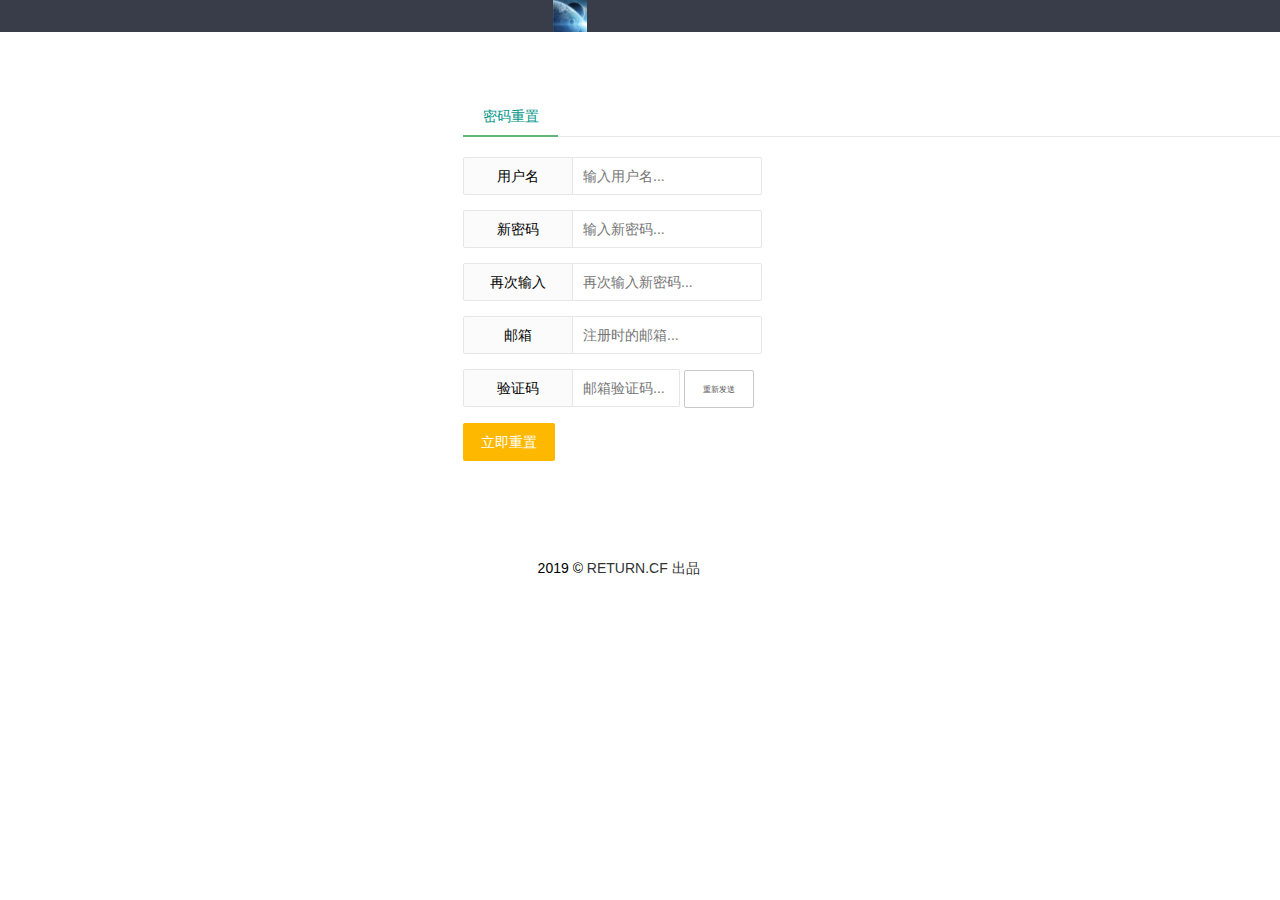
==== forget.html @ 78f7f790 "第10次提交，增加了密码重置页面" ====
<!DOCTYPE html>
<html>
<head>
    <meta charset="utf-8">
    <title>DNSLog平台</title>
    <meta name="viewport" content="width=device-width, initial-scale=1, maximum-scale=1">
    <meta name="keywords" content="">
    <meta name="description" content="">
    <link rel="icon" href="img/htlog.jpg" type="image/x-icon"/>
    <link rel="stylesheet" href="layui/css/layui.css">
    <script src="layui/layui.js"></script>
    <script src="layui/css.js"></script>
    <style>
        img {
            width: 3%;
            height: 3%;
        }
    </style>
</head>
<body>

<div class="layui-bg-black">
    <div class="layui-container"  style="margin-left: 42%;">
        <a class="layui-logo" href="#" target="_blank">
            <img src="img/htlog.jpg" alt="layui">
        </a>
    </div>
</div>

<div class="layui-container" style="margin-left: 35%;margin-top: 5%;">

    <div class="layui-tab layui-tab-brief" lay-filter="user">
            <ul class="layui-tab-title">
                <li class="layui-this">密码重置</li>
            </ul>
            <div class="layui-form layui-tab-content" style="padding: 20px 0;">
                <div class="layui-tab-item layui-show">
                    <div class="layui-form layui-form-pane">
                        <form>
                            <div class="layui-form-item">
                                <label class="layui-form-label">用户名</label>
                                <div class="layui-input-inline">
                                    <input type="text" name="username" required lay-verify="required" placeholder="输入用户名..." autocomplete="off" class="layui-input">
                                </div>
                            </div>
                            <div class="layui-form-item">
                                <label class="layui-form-label">新密码</label>
                                <div class="layui-input-inline">
                                    <input type="password" name="userpass1" required lay-verify="required" placeholder="输入新密码..." autocomplete="off" class="layui-input">
                                </div>
                            </div>
                            <div class="layui-form-item">
                                <label class="layui-form-label">再次输入</label>
                                <div class="layui-input-inline">
                                    <input type="password" name="userpass2" required lay-verify="required" placeholder="再次输入新密码..." autocomplete="off" class="layui-input">
                                </div>
                            </div>
                            <div class="layui-form-item">
                                <label class="layui-form-label" >邮箱</label>
                                <div class="layui-input-inline">
                                    <input type="text" name="useremail" required lay-verify="required" placeholder="注册时的邮箱..." autocomplete="off" class="layui-input">
                                </div>
                            </div>
                            <div class="layui-form-item">
                                <label class="layui-form-label" >验证码</label>
                                <div class="layui-input-inline">
                                    <input style="width: 57%;display: inline;" type="text" name="emailcode" required lay-verify="required" placeholder="邮箱验证码..." autocomplete="off" class="layui-input">
                                    <button style="font-size: 8px;" class="layui-btn layui-btn-primary" lay-filter="send" lay-submit>重新发送</button>
                                </div>
                            </div>
                            <div class="layui-form-item">
                                <button class="layui-btn layui-btn-warm" lay-filter="findpwd" lay-submit>立即重置</button>
                            </div>
                        </form>
                    </div>
                </div>
            </div>
        </div>
</div>

<div class="layui-footer" style="margin-left: 42%;margin-top: 5%;">
    <p>2019 &copy; <a href="#" target="_blank">RETURN.CF 出品</a></p>
</div>

<script>
    layui.use(['form','jquery','element'], function () {
        var form1 = layui.form;
        var form2 = layui.form;
        var $ = layui.jquery;
        form1.on('submit(findpwd)', function (data) {
            $.post(
                "restpwd",
                {
                    user: filterXSS(data.field.username),
                    pass: data.field.userpass,
                    vercode: filterXSS(data.field.vercode),
                },
                function(res,status){
                    if (status == "success" && res['code'] == 0) {
                        window.location.replace(res['url']);
                    }else{
                        layer.open({
                            content: res['data'],
                            end: function(){
                                changeCaptcha();
                            }
                        });
                    }
                }
            );
            return false;
        });
        form2.on('submit(send)', function (data) {
            $.post(
                "send",
                {
                    email: data.field.useremail,
                },
                function(res,status){
                    if (status == "success" && res['code'] == 0) {
                        layer.open({
                            content: res['data'],
                        });
                        layer.close();
                    }else{
                        layer.open({
                            content: res['data'],
                        });
                    }
                }
            );
            return false;
        });

    });
</script>
</body>
</html>
---- layui/css/layui.css ----
/** layui-v2.4.5 MIT License By https://www.layui.com */
 .layui-inline,img{display:inline-block;vertical-align:middle}h1,h2,h3,h4,h5,h6{font-weight:400}.layui-edge,.layui-header,.layui-inline,.layui-main{position:relative}.layui-elip,.layui-form-checkbox span,.layui-form-pane .layui-form-label{text-overflow:ellipsis;white-space:nowrap}.layui-btn,.layui-edge,.layui-inline,img{vertical-align:middle}.layui-btn,.layui-disabled,.layui-icon,.layui-unselect{-webkit-user-select:none;-ms-user-select:none;-moz-user-select:none}blockquote,body,button,dd,div,dl,dt,form,h1,h2,h3,h4,h5,h6,input,li,ol,p,pre,td,textarea,th,ul{margin:0;padding:0;-webkit-tap-highlight-color:rgba(0,0,0,0)}a:active,a:hover{outline:0}img{border:none}li{list-style:none}table{border-collapse:collapse;border-spacing:0}h4,h5,h6{font-size:100%}button,input,optgroup,option,select,textarea{font-family:inherit;font-size:inherit;font-style:inherit;font-weight:inherit;outline:0}pre{white-space:pre-wrap;white-space:-moz-pre-wrap;white-space:-pre-wrap;white-space:-o-pre-wrap;word-wrap:break-word}body{line-height:24px;font:14px Helvetica Neue,Helvetica,PingFang SC,Tahoma,Arial,sans-serif}hr{height:1px;margin:10px 0;border:0;clear:both}a{color:#333;text-decoration:none}a:hover{color:#777}a cite{font-style:normal;*cursor:pointer}.layui-border-box,.layui-border-box *{box-sizing:border-box}.layui-box,.layui-box *{box-sizing:content-box}.layui-clear{clear:both;*zoom:1}.layui-clear:after{content:'\20';clear:both;*zoom:1;display:block;height:0}.layui-inline{*display:inline;*zoom:1}.layui-edge{display:inline-block;width:0;height:0;border-width:6px;border-style:dashed;border-color:transparent;overflow:hidden}.layui-edge-top{top:-4px;border-bottom-color:#999;border-bottom-style:solid}.layui-edge-right{border-left-color:#999;border-left-style:solid}.layui-edge-bottom{top:2px;border-top-color:#999;border-top-style:solid}.layui-edge-left{border-right-color:#999;border-right-style:solid}.layui-elip{overflow:hidden}.layui-disabled,.layui-disabled:hover{color:#d2d2d2!important;cursor:not-allowed!important}.layui-circle{border-radius:100%}.layui-show{display:block!important}.layui-hide{display:none!important}@font-face{font-family:layui-icon;src:url(../font/iconfont.eot?v=240);src:url(../font/iconfont.eot?v=240#iefix) format('embedded-opentype'),url(../font/iconfont.svg?v=240#iconfont) format('svg'),url(../font/iconfont.woff?v=240) format('woff'),url(../font/iconfont.ttf?v=240) format('truetype')}.layui-icon{font-family:layui-icon!important;font-size:16px;font-style:normal;-webkit-font-smoothing:antialiased;-moz-osx-font-smoothing:grayscale}.layui-icon-reply-fill:before{content:"\e611"}.layui-icon-set-fill:before{content:"\e614"}.layui-icon-menu-fill:before{content:"\e60f"}.layui-icon-search:before{content:"\e615"}.layui-icon-share:before{content:"\e641"}.layui-icon-set-sm:before{content:"\e620"}.layui-icon-engine:before{content:"\e628"}.layui-icon-close:before{content:"\1006"}.layui-icon-close-fill:before{content:"\1007"}.layui-icon-chart-screen:before{content:"\e629"}.layui-icon-star:before{content:"\e600"}.layui-icon-circle-dot:before{content:"\e617"}.layui-icon-chat:before{content:"\e606"}.layui-icon-release:before{content:"\e609"}.layui-icon-list:before{content:"\e60a"}.layui-icon-chart:before{content:"\e62c"}.layui-icon-ok-circle:before{content:"\1005"}.layui-icon-layim-theme:before{content:"\e61b"}.layui-icon-table:before{content:"\e62d"}.layui-icon-right:before{content:"\e602"}.layui-icon-left:before{content:"\e603"}.layui-icon-cart-simple:before{content:"\e698"}.layui-icon-face-cry:before{content:"\e69c"}.layui-icon-face-smile:before{content:"\e6af"}.layui-icon-survey:before{content:"\e6b2"}.layui-icon-tree:before{content:"\e62e"}.layui-icon-upload-circle:before{content:"\e62f"}.layui-icon-add-circle:before{content:"\e61f"}.layui-icon-download-circle:before{content:"\e601"}.layui-icon-templeate-1:before{content:"\e630"}.layui-icon-util:before{content:"\e631"}.layui-icon-face-surprised:before{content:"\e664"}.layui-icon-edit:before{content:"\e642"}.layui-icon-speaker:before{content:"\e645"}.layui-icon-down:before{content:"\e61a"}.layui-icon-file:before{content:"\e621"}.layui-icon-layouts:before{content:"\e632"}.layui-icon-rate-half:before{content:"\e6c9"}.layui-icon-add-circle-fine:before{content:"\e608"}.layui-icon-prev-circle:before{content:"\e633"}.layui-icon-read:before{content:"\e705"}.layui-icon-404:before{content:"\e61c"}.layui-icon-carousel:before{content:"\e634"}.layui-icon-help:before{content:"\e607"}.layui-icon-code-circle:before{content:"\e635"}.layui-icon-water:before{content:"\e636"}.layui-icon-username:before{content:"\e66f"}.layui-icon-find-fill:before{content:"\e670"}.layui-icon-about:before{content:"\e60b"}.layui-icon-location:before{content:"\e715"}.layui-icon-up:before{content:"\e619"}.layui-icon-pause:before{content:"\e651"}.layui-icon-date:before{content:"\e637"}.layui-icon-layim-uploadfile:before{content:"\e61d"}.layui-icon-delete:before{content:"\e640"}.layui-icon-play:before{content:"\e652"}.layui-icon-top:before{content:"\e604"}.layui-icon-friends:before{content:"\e612"}.layui-icon-refresh-3:before{content:"\e9aa"}.layui-icon-ok:before{content:"\e605"}.layui-icon-layer:before{content:"\e638"}.layui-icon-face-smile-fine:before{content:"\e60c"}.layui-icon-dollar:before{content:"\e659"}.layui-icon-group:before{content:"\e613"}.layui-icon-layim-download:before{content:"\e61e"}.layui-icon-picture-fine:before{content:"\e60d"}.layui-icon-link:before{content:"\e64c"}.layui-icon-diamond:before{content:"\e735"}.layui-icon-log:before{content:"\e60e"}.layui-icon-rate-solid:before{content:"\e67a"}.layui-icon-fonts-del:before{content:"\e64f"}.layui-icon-unlink:before{content:"\e64d"}.layui-icon-fonts-clear:before{content:"\e639"}.layui-icon-triangle-r:before{content:"\e623"}.layui-icon-circle:before{content:"\e63f"}.layui-icon-radio:before{content:"\e643"}.layui-icon-align-center:before{content:"\e647"}.layui-icon-align-right:before{content:"\e648"}.layui-icon-align-left:before{content:"\e649"}.layui-icon-loading-1:before{content:"\e63e"}.layui-icon-return:before{content:"\e65c"}.layui-icon-fonts-strong:before{content:"\e62b"}.layui-icon-upload:before{content:"\e67c"}.layui-icon-dialogue:before{content:"\e63a"}.layui-icon-video:before{content:"\e6ed"}.layui-icon-headset:before{content:"\e6fc"}.layui-icon-cellphone-fine:before{content:"\e63b"}.layui-icon-add-1:before{content:"\e654"}.layui-icon-face-smile-b:before{content:"\e650"}.layui-icon-fonts-html:before{content:"\e64b"}.layui-icon-form:before{content:"\e63c"}.layui-icon-cart:before{content:"\e657"}.layui-icon-camera-fill:before{content:"\e65d"}.layui-icon-tabs:before{content:"\e62a"}.layui-icon-fonts-code:before{content:"\e64e"}.layui-icon-fire:before{content:"\e756"}.layui-icon-set:before{content:"\e716"}.layui-icon-fonts-u:before{content:"\e646"}.layui-icon-triangle-d:before{content:"\e625"}.layui-icon-tips:before{content:"\e702"}.layui-icon-picture:before{content:"\e64a"}.layui-icon-more-vertical:before{content:"\e671"}.layui-icon-flag:before{content:"\e66c"}.layui-icon-loading:before{content:"\e63d"}.layui-icon-fonts-i:before{content:"\e644"}.layui-icon-refresh-1:before{content:"\e666"}.layui-icon-rmb:before{content:"\e65e"}.layui-icon-home:before{content:"\e68e"}.layui-icon-user:before{content:"\e770"}.layui-icon-notice:before{content:"\e667"}.layui-icon-login-weibo:before{content:"\e675"}.layui-icon-voice:before{content:"\e688"}.layui-icon-upload-drag:before{content:"\e681"}.layui-icon-login-qq:before{content:"\e676"}.layui-icon-snowflake:before{content:"\e6b1"}.layui-icon-file-b:before{content:"\e655"}.layui-icon-template:before{content:"\e663"}.layui-icon-auz:before{content:"\e672"}.layui-icon-console:before{content:"\e665"}.layui-icon-app:before{content:"\e653"}.layui-icon-prev:before{content:"\e65a"}.layui-icon-website:before{content:"\e7ae"}.layui-icon-next:before{content:"\e65b"}.layui-icon-component:before{content:"\e857"}.layui-icon-more:before{content:"\e65f"}.layui-icon-login-wechat:before{content:"\e677"}.layui-icon-shrink-right:before{content:"\e668"}.layui-icon-spread-left:before{content:"\e66b"}.layui-icon-camera:before{content:"\e660"}.layui-icon-note:before{content:"\e66e"}.layui-icon-refresh:before{content:"\e669"}.layui-icon-female:before{content:"\e661"}.layui-icon-male:before{content:"\e662"}.layui-icon-password:before{content:"\e673"}.layui-icon-senior:before{content:"\e674"}.layui-icon-theme:before{content:"\e66a"}.layui-icon-tread:before{content:"\e6c5"}.layui-icon-praise:before{content:"\e6c6"}.layui-icon-star-fill:before{content:"\e658"}.layui-icon-rate:before{content:"\e67b"}.layui-icon-template-1:before{content:"\e656"}.layui-icon-vercode:before{content:"\e679"}.layui-icon-cellphone:before{content:"\e678"}.layui-icon-screen-full:before{content:"\e622"}.layui-icon-screen-restore:before{content:"\e758"}.layui-icon-cols:before{content:"\e610"}.layui-icon-export:before{content:"\e67d"}.layui-icon-print:before{content:"\e66d"}.layui-icon-slider:before{content:"\e714"}.layui-main{width:1140px;margin:0 auto}.layui-header{z-index:1000;height:60px}.layui-header a:hover{transition:all .5s;-webkit-transition:all .5s}.layui-side{position:fixed;left:0;top:0;bottom:0;z-index:999;width:200px;overflow-x:hidden}.layui-side-scroll{position:relative;width:220px;height:100%;overflow-x:hidden}.layui-body{position:absolute;left:200px;right:0;top:0;bottom:0;z-index:998;width:auto;overflow:hidden;overflow-y:auto;box-sizing:border-box}.layui-layout-body{overflow:hidden}.layui-layout-admin .layui-header{background-color:#23262E}.layui-layout-admin .layui-side{top:60px;width:200px;overflow-x:hidden}.layui-layout-admin .layui-body{top:60px;bottom:44px}.layui-layout-admin .layui-main{width:auto;margin:0 15px}.layui-layout-admin .layui-footer{position:fixed;left:200px;right:0;bottom:0;height:44px;line-height:44px;padding:0 15px;background-color:#eee}.layui-layout-admin .layui-logo{position:absolute;left:0;top:0;width:200px;height:100%;line-height:60px;text-align:center;color:#009688;font-size:16px}.layui-layout-admin .layui-header .layui-nav{background:0 0}.layui-layout-left{position:absolute!important;left:200px;top:0}.layui-layout-right{position:absolute!important;right:0;top:0}.layui-container{position:relative;margin:0 auto;padding:0 15px;box-sizing:border-box}.layui-fluid{position:relative;margin:0 auto;padding:0 15px}.layui-row:after,.layui-row:before{content:'';display:block;clear:both}.layui-col-lg1,.layui-col-lg10,.layui-col-lg11,.layui-col-lg12,.layui-col-lg2,.layui-col-lg3,.layui-col-lg4,.layui-col-lg5,.layui-col-lg6,.layui-col-lg7,.layui-col-lg8,.layui-col-lg9,.layui-col-md1,.layui-col-md10,.layui-col-md11,.layui-col-md12,.layui-col-md2,.layui-col-md3,.layui-col-md4,.layui-col-md5,.layui-col-md6,.layui-col-md7,.layui-col-md8,.layui-col-md9,.layui-col-sm1,.layui-col-sm10,.layui-col-sm11,.layui-col-sm12,.layui-col-sm2,.layui-col-sm3,.layui-col-sm4,.layui-col-sm5,.layui-col-sm6,.layui-col-sm7,.layui-col-sm8,.layui-col-sm9,.layui-col-xs1,.layui-col-xs10,.layui-col-xs11,.layui-col-xs12,.layui-col-xs2,.layui-col-xs3,.layui-col-xs4,.layui-col-xs5,.layui-col-xs6,.layui-col-xs7,.layui-col-xs8,.layui-col-xs9{position:relative;display:block;box-sizing:border-box}.layui-col-xs1,.layui-col-xs10,.layui-col-xs11,.layui-col-xs12,.layui-col-xs2,.layui-col-xs3,.layui-col-xs4,.layui-col-xs5,.layui-col-xs6,.layui-col-xs7,.layui-col-xs8,.layui-col-xs9{float:left}.layui-col-xs1{width:8.33333333%}.layui-col-xs2{width:16.66666667%}.layui-col-xs3{width:25%}.layui-col-xs4{width:33.33333333%}.layui-col-xs5{width:41.66666667%}.layui-col-xs6{width:50%}.layui-col-xs7{width:58.33333333%}.layui-col-xs8{width:66.66666667%}.layui-col-xs9{width:75%}.layui-col-xs10{width:83.33333333%}.layui-col-xs11{width:91.66666667%}.layui-col-xs12{width:100%}.layui-col-xs-offset1{margin-left:8.33333333%}.layui-col-xs-offset2{margin-left:16.66666667%}.layui-col-xs-offset3{margin-left:25%}.layui-col-xs-offset4{margin-left:33.33333333%}.layui-col-xs-offset5{margin-left:41.66666667%}.layui-col-xs-offset6{margin-left:50%}.layui-col-xs-offset7{margin-left:58.33333333%}.layui-col-xs-offset8{margin-left:66.66666667%}.layui-col-xs-offset9{margin-left:75%}.layui-col-xs-offset10{margin-left:83.33333333%}.layui-col-xs-offset11{margin-left:91.66666667%}.layui-col-xs-offset12{margin-left:100%}@media screen and (max-width:768px){.layui-hide-xs{display:none!important}.layui-show-xs-block{display:block!important}.layui-show-xs-inline{display:inline!important}.layui-show-xs-inline-block{display:inline-block!important}}@media screen and (min-width:768px){.layui-container{width:750px}.layui-hide-sm{display:none!important}.layui-show-sm-block{display:block!important}.layui-show-sm-inline{display:inline!important}.layui-show-sm-inline-block{display:inline-block!important}.layui-col-sm1,.layui-col-sm10,.layui-col-sm11,.layui-col-sm12,.layui-col-sm2,.layui-col-sm3,.layui-col-sm4,.layui-col-sm5,.layui-col-sm6,.layui-col-sm7,.layui-col-sm8,.layui-col-sm9{float:left}.layui-col-sm1{width:8.33333333%}.layui-col-sm2{width:16.66666667%}.layui-col-sm3{width:25%}.layui-col-sm4{width:33.33333333%}.layui-col-sm5{width:41.66666667%}.layui-col-sm6{width:50%}.layui-col-sm7{width:58.33333333%}.layui-col-sm8{width:66.66666667%}.layui-col-sm9{width:75%}.layui-col-sm10{width:83.33333333%}.layui-col-sm11{width:91.66666667%}.layui-col-sm12{width:100%}.layui-col-sm-offset1{margin-left:8.33333333%}.layui-col-sm-offset2{margin-left:16.66666667%}.layui-col-sm-offset3{margin-left:25%}.layui-col-sm-offset4{margin-left:33.33333333%}.layui-col-sm-offset5{margin-left:41.66666667%}.layui-col-sm-offset6{margin-left:50%}.layui-col-sm-offset7{margin-left:58.33333333%}.layui-col-sm-offset8{margin-left:66.66666667%}.layui-col-sm-offset9{margin-left:75%}.layui-col-sm-offset10{margin-left:83.33333333%}.layui-col-sm-offset11{margin-left:91.66666667%}.layui-col-sm-offset12{margin-left:100%}}@media screen and (min-width:992px){.layui-container{width:970px}.layui-hide-md{display:none!important}.layui-show-md-block{display:block!important}.layui-show-md-inline{display:inline!important}.layui-show-md-inline-block{display:inline-block!important}.layui-col-md1,.layui-col-md10,.layui-col-md11,.layui-col-md12,.layui-col-md2,.layui-col-md3,.layui-col-md4,.layui-col-md5,.layui-col-md6,.layui-col-md7,.layui-col-md8,.layui-col-md9{float:left}.layui-col-md1{width:8.33333333%}.layui-col-md2{width:16.66666667%}.layui-col-md3{width:25%}.layui-col-md4{width:33.33333333%}.layui-col-md5{width:41.66666667%}.layui-col-md6{width:50%}.layui-col-md7{width:58.33333333%}.layui-col-md8{width:66.66666667%}.layui-col-md9{width:75%}.layui-col-md10{width:83.33333333%}.layui-col-md11{width:91.66666667%}.layui-col-md12{width:100%}.layui-col-md-offset1{margin-left:8.33333333%}.layui-col-md-offset2{margin-left:16.66666667%}.layui-col-md-offset3{margin-left:25%}.layui-col-md-offset4{margin-left:33.33333333%}.layui-col-md-offset5{margin-left:41.66666667%}.layui-col-md-offset6{margin-left:50%}.layui-col-md-offset7{margin-left:58.33333333%}.layui-col-md-offset8{margin-left:66.66666667%}.layui-col-md-offset9{margin-left:75%}.layui-col-md-offset10{margin-left:83.33333333%}.layui-col-md-offset11{margin-left:91.66666667%}.layui-col-md-offset12{margin-left:100%}}@media screen and (min-width:1200px){.layui-container{width:1170px}.layui-hide-lg{display:none!important}.layui-show-lg-block{display:block!important}.layui-show-lg-inline{display:inline!important}.layui-show-lg-inline-block{display:inline-block!important}.layui-col-lg1,.layui-col-lg10,.layui-col-lg11,.layui-col-lg12,.layui-col-lg2,.layui-col-lg3,.layui-col-lg4,.layui-col-lg5,.layui-col-lg6,.layui-col-lg7,.layui-col-lg8,.layui-col-lg9{float:left}.layui-col-lg1{width:8.33333333%}.layui-col-lg2{width:16.66666667%}.layui-col-lg3{width:25%}.layui-col-lg4{width:33.33333333%}.layui-col-lg5{width:41.66666667%}.layui-col-lg6{width:50%}.layui-col-lg7{width:58.33333333%}.layui-col-lg8{width:66.66666667%}.layui-col-lg9{width:75%}.layui-col-lg10{width:83.33333333%}.layui-col-lg11{width:91.66666667%}.layui-col-lg12{width:100%}.layui-col-lg-offset1{margin-left:8.33333333%}.layui-col-lg-offset2{margin-left:16.66666667%}.layui-col-lg-offset3{margin-left:25%}.layui-col-lg-offset4{margin-left:33.33333333%}.layui-col-lg-offset5{margin-left:41.66666667%}.layui-col-lg-offset6{margin-left:50%}.layui-col-lg-offset7{margin-left:58.33333333%}.layui-col-lg-offset8{margin-left:66.66666667%}.layui-col-lg-offset9{margin-left:75%}.layui-col-lg-offset10{margin-left:83.33333333%}.layui-col-lg-offset11{margin-left:91.66666667%}.layui-col-lg-offset12{margin-left:100%}}.layui-col-space1{margin:-.5px}.layui-col-space1>*{padding:.5px}.layui-col-space3{margin:-1.5px}.layui-col-space3>*{padding:1.5px}.layui-col-space5{margin:-2.5px}.layui-col-space5>*{padding:2.5px}.layui-col-space8{margin:-3.5px}.layui-col-space8>*{padding:3.5px}.layui-col-space10{margin:-5px}.layui-col-space10>*{padding:5px}.layui-col-space12{margin:-6px}.layui-col-space12>*{padding:6px}.layui-col-space15{margin:-7.5px}.layui-col-space15>*{padding:7.5px}.layui-col-space18{margin:-9px}.layui-col-space18>*{padding:9px}.layui-col-space20{margin:-10px}.layui-col-space20>*{padding:10px}.layui-col-space22{margin:-11px}.layui-col-space22>*{padding:11px}.layui-col-space25{margin:-12.5px}.layui-col-space25>*{padding:12.5px}.layui-col-space30{margin:-15px}.layui-col-space30>*{padding:15px}.layui-btn,.layui-input,.layui-select,.layui-textarea,.layui-upload-button{outline:0;-webkit-appearance:none;transition:all .3s;-webkit-transition:all .3s;box-sizing:border-box}.layui-elem-quote{margin-bottom:10px;padding:15px;line-height:22px;border-left:5px solid #009688;border-radius:0 2px 2px 0;background-color:#f2f2f2}.layui-quote-nm{border-style:solid;border-width:1px 1px 1px 5px;background:0 0}.layui-elem-field{margin-bottom:10px;padding:0;border-width:1px;border-style:solid}.layui-elem-field legend{margin-left:20px;padding:0 10px;font-size:20px;font-weight:300}.layui-field-title{margin:10px 0 20px;border-width:1px 0 0}.layui-field-box{padding:10px 15px}.layui-field-title .layui-field-box{padding:10px 0}.layui-progress{position:relative;height:6px;border-radius:20px;background-color:#e2e2e2}.layui-progress-bar{position:absolute;left:0;top:0;width:0;max-width:100%;height:6px;border-radius:20px;text-align:right;background-color:#5FB878;transition:all .3s;-webkit-transition:all .3s}.layui-progress-big,.layui-progress-big .layui-progress-bar{height:18px;line-height:18px}.layui-progress-text{position:relative;top:-20px;line-height:18px;font-size:12px;color:#666}.layui-progress-big .layui-progress-text{position:static;padding:0 10px;color:#fff}.layui-collapse{border-width:1px;border-style:solid;border-radius:2px}.layui-colla-content,.layui-colla-item{border-top-width:1px;border-top-style:solid}.layui-colla-item:first-child{border-top:none}.layui-colla-title{position:relative;height:42px;line-height:42px;padding:0 15px 0 35px;color:#333;background-color:#f2f2f2;cursor:pointer;font-size:14px;overflow:hidden}.layui-colla-content{display:none;padding:10px 15px;line-height:22px;color:#666}.layui-colla-icon{position:absolute;left:15px;top:0;font-size:14px}.layui-card{margin-bottom:15px;border-radius:2px;background-color:#fff;box-shadow:0 1px 2px 0 rgba(0,0,0,.05)}.layui-card:last-child{margin-bottom:0}.layui-card-header{position:relative;height:42px;line-height:42px;padding:0 15px;border-bottom:1px solid #f6f6f6;color:#333;border-radius:2px 2px 0 0;font-size:14px}.layui-bg-black,.layui-bg-blue,.layui-bg-cyan,.layui-bg-green,.layui-bg-orange,.layui-bg-red{color:#fff!important}.layui-card-body{position:relative;padding:10px 15px;line-height:24px}.layui-card-body[pad15]{padding:15px}.layui-card-body[pad20]{padding:20px}.layui-card-body .layui-table{margin:5px 0}.layui-card .layui-tab{margin:0}.layui-panel-window{position:relative;padding:15px;border-radius:0;border-top:5px solid #E6E6E6;background-color:#fff}.layui-auxiliar-moving{position:fixed;left:0;right:0;top:0;bottom:0;width:100%;height:100%;background:0 0;z-index:9999999999}.layui-form-label,.layui-form-mid,.layui-form-select,.layui-input-block,.layui-input-inline,.layui-textarea{position:relative}.layui-bg-red{background-color:#FF5722!important}.layui-bg-orange{background-color:#FFB800!important}.layui-bg-green{background-color:#009688!important}.layui-bg-cyan{background-color:#2F4056!important}.layui-bg-blue{background-color:#1E9FFF!important}.layui-bg-black{background-color:#393D49!important}.layui-bg-gray{background-color:#eee!important;color:#666!important}.layui-badge-rim,.layui-colla-content,.layui-colla-item,.layui-collapse,.layui-elem-field,.layui-form-pane .layui-form-item[pane],.layui-form-pane .layui-form-label,.layui-input,.layui-layedit,.layui-layedit-tool,.layui-quote-nm,.layui-select,.layui-tab-bar,.layui-tab-card,.layui-tab-title,.layui-tab-title .layui-this:after,.layui-textarea{border-color:#e6e6e6}.layui-timeline-item:before,hr{background-color:#e6e6e6}.layui-text{line-height:22px;font-size:14px;color:#666}.layui-text h1,.layui-text h2,.layui-text h3{font-weight:500;color:#333}.layui-text h1{font-size:30px}.layui-text h2{font-size:24px}.layui-text h3{font-size:18px}.layui-text a:not(.layui-btn){color:#01AAED}.layui-text a:not(.layui-btn):hover{text-decoration:underline}.layui-text ul{padding:5px 0 5px 15px}.layui-text ul li{margin-top:5px;list-style-type:disc}.layui-text em,.layui-word-aux{color:#999!important;padding:0 5px!important}.layui-btn{display:inline-block;height:38px;line-height:38px;padding:0 18px;background-color:#009688;color:#fff;white-space:nowrap;text-align:center;font-size:14px;border:none;border-radius:2px;cursor:pointer}.layui-btn:hover{opacity:.8;filter:alpha(opacity=80);color:#fff}.layui-btn:active{opacity:1;filter:alpha(opacity=100)}.layui-btn+.layui-btn{margin-left:10px}.layui-btn-container{font-size:0}.layui-btn-container .layui-btn{margin-right:10px;margin-bottom:10px}.layui-btn-container .layui-btn+.layui-btn{margin-left:0}.layui-table .layui-btn-container .layui-btn{margin-bottom:9px}.layui-btn-radius{border-radius:100px}.layui-btn .layui-icon{margin-right:3px;font-size:18px;vertical-align:bottom;vertical-align:middle\9}.layui-btn-primary{border:1px solid #C9C9C9;background-color:#fff;color:#555}.layui-btn-primary:hover{border-color:#009688;color:#333}.layui-btn-normal{background-color:#1E9FFF}.layui-btn-warm{background-color:#FFB800}.layui-btn-danger{background-color:#FF5722}.layui-btn-disabled,.layui-btn-disabled:active,.layui-btn-disabled:hover{border:1px solid #e6e6e6;background-color:#FBFBFB;color:#C9C9C9;cursor:not-allowed;opacity:1}.layui-btn-lg{height:44px;line-height:44px;padding:0 25px;font-size:16px}.layui-btn-sm{height:30px;line-height:30px;padding:0 10px;font-size:12px}.layui-btn-sm i{font-size:16px!important}.layui-btn-xs{height:22px;line-height:22px;padding:0 5px;font-size:12px}.layui-btn-xs i{font-size:14px!important}.layui-btn-group{display:inline-block;vertical-align:middle;font-size:0}.layui-btn-group .layui-btn{margin-left:0!important;margin-right:0!important;border-left:1px solid rgba(255,255,255,.5);border-radius:0}.layui-btn-group .layui-btn-primary{border-left:none}.layui-btn-group .layui-btn-primary:hover{border-color:#C9C9C9;color:#009688}.layui-btn-group .layui-btn:first-child{border-left:none;border-radius:2px 0 0 2px}.layui-btn-group .layui-btn-primary:first-child{border-left:1px solid #c9c9c9}.layui-btn-group .layui-btn:last-child{border-radius:0 2px 2px 0}.layui-btn-group .layui-btn+.layui-btn{margin-left:0}.layui-btn-group+.layui-btn-group{margin-left:10px}.layui-btn-fluid{width:100%}.layui-input,.layui-select,.layui-textarea{height:38px;line-height:1.3;line-height:38px\9;border-width:1px;border-style:solid;background-color:#fff;border-radius:2px}.layui-input::-webkit-input-placeholder,.layui-select::-webkit-input-placeholder,.layui-textarea::-webkit-input-placeholder{line-height:1.3}.layui-input,.layui-textarea{display:block;width:100%;padding-left:10px}.layui-input:hover,.layui-textarea:hover{border-color:#D2D2D2!important}.layui-input:focus,.layui-textarea:focus{border-color:#C9C9C9!important}.layui-textarea{min-height:100px;height:auto;line-height:20px;padding:6px 10px;resize:vertical}.layui-select{padding:0 10px}.layui-form input[type=checkbox],.layui-form input[type=radio],.layui-form select{display:none}.layui-form [lay-ignore]{display:initial}.layui-form-item{margin-bottom:15px;clear:both;*zoom:1}.layui-form-item:after{content:'\20';clear:both;*zoom:1;display:block;height:0}.layui-form-label{float:left;display:block;padding:9px 15px;width:80px;font-weight:400;line-height:20px;text-align:right}.layui-form-label-col{display:block;float:none;padding:9px 0;line-height:20px;text-align:left}.layui-form-item .layui-inline{margin-bottom:5px;margin-right:10px}.layui-input-block{margin-left:110px;min-height:36px}.layui-input-inline{display:inline-block;vertical-align:middle}.layui-form-item .layui-input-inline{float:left;width:190px;margin-right:10px}.layui-form-text .layui-input-inline{width:auto}.layui-form-mid{float:left;display:block;padding:9px 0!important;line-height:20px;margin-right:10px}.layui-form-danger+.layui-form-select .layui-input,.layui-form-danger:focus{border-color:#FF5722!important}.layui-form-select .layui-input{padding-right:30px;cursor:pointer}.layui-form-select .layui-edge{position:absolute;right:10px;top:50%;margin-top:-3px;cursor:pointer;border-width:6px;border-top-color:#c2c2c2;border-top-style:solid;transition:all .3s;-webkit-transition:all .3s}.layui-form-select dl{display:none;position:absolute;left:0;top:42px;padding:5px 0;z-index:899;min-width:100%;border:1px solid #d2d2d2;max-height:300px;overflow-y:auto;background-color:#fff;border-radius:2px;box-shadow:0 2px 4px rgba(0,0,0,.12);box-sizing:border-box}.layui-form-select dl dd,.layui-form-select dl dt{padding:0 10px;line-height:36px;white-space:nowrap;overflow:hidden;text-overflow:ellipsis}.layui-form-select dl dt{font-size:12px;color:#999}.layui-form-select dl dd{cursor:pointer}.layui-form-select dl dd:hover{background-color:#f2f2f2;-webkit-transition:.5s all;transition:.5s all}.layui-form-select .layui-select-group dd{padding-left:20px}.layui-form-select dl dd.layui-select-tips{padding-left:10px!important;color:#999}.layui-form-select dl dd.layui-this{background-color:#5FB878;color:#fff}.layui-form-checkbox,.layui-form-select dl dd.layui-disabled{background-color:#fff}.layui-form-selected dl{display:block}.layui-form-checkbox,.layui-form-checkbox *,.layui-form-switch{display:inline-block;vertical-align:middle}.layui-form-selected .layui-edge{margin-top:-9px;-webkit-transform:rotate(180deg);transform:rotate(180deg);margin-top:-3px\9}:root .layui-form-selected .layui-edge{margin-top:-9px\0/IE9}.layui-form-selectup dl{top:auto;bottom:42px}.layui-select-none{margin:5px 0;text-align:center;color:#999}.layui-select-disabled .layui-disabled{border-color:#eee!important}.layui-select-disabled .layui-edge{border-top-color:#d2d2d2}.layui-form-checkbox{position:relative;height:30px;line-height:30px;margin-right:10px;padding-right:30px;cursor:pointer;font-size:0;-webkit-transition:.1s linear;transition:.1s linear;box-sizing:border-box}.layui-form-checkbox span{padding:0 10px;height:100%;font-size:14px;border-radius:2px 0 0 2px;background-color:#d2d2d2;color:#fff;overflow:hidden}.layui-form-checkbox:hover span{background-color:#c2c2c2}.layui-form-checkbox i{position:absolute;right:0;top:0;width:30px;height:28px;border:1px solid #d2d2d2;border-left:none;border-radius:0 2px 2px 0;color:#fff;font-size:20px;text-align:center}.layui-form-checkbox:hover i{border-color:#c2c2c2;color:#c2c2c2}.layui-form-checked,.layui-form-checked:hover{border-color:#5FB878}.layui-form-checked span,.layui-form-checked:hover span{background-color:#5FB878}.layui-form-checked i,.layui-form-checked:hover i{color:#5FB878}.layui-form-item .layui-form-checkbox{margin-top:4px}.layui-form-checkbox[lay-skin=primary]{height:auto!important;line-height:normal!important;min-width:18px;min-height:18px;border:none!important;margin-right:0;padding-left:28px;padding-right:0;background:0 0}.layui-form-checkbox[lay-skin=primary] span{padding-left:0;padding-right:15px;line-height:18px;background:0 0;color:#666}.layui-form-checkbox[lay-skin=primary] i{right:auto;left:0;width:16px;height:16px;line-height:16px;border:1px solid #d2d2d2;font-size:12px;border-radius:2px;background-color:#fff;-webkit-transition:.1s linear;transition:.1s linear}.layui-form-checkbox[lay-skin=primary]:hover i{border-color:#5FB878;color:#fff}.layui-form-checked[lay-skin=primary] i{border-color:#5FB878;background-color:#5FB878;color:#fff}.layui-checkbox-disbaled[lay-skin=primary] span{background:0 0!important;color:#c2c2c2}.layui-checkbox-disbaled[lay-skin=primary]:hover i{border-color:#d2d2d2}.layui-form-item .layui-form-checkbox[lay-skin=primary]{margin-top:10px}.layui-form-switch{position:relative;height:22px;line-height:22px;min-width:35px;padding:0 5px;margin-top:8px;border:1px solid #d2d2d2;border-radius:20px;cursor:pointer;background-color:#fff;-webkit-transition:.1s linear;transition:.1s linear}.layui-form-switch i{position:absolute;left:5px;top:3px;width:16px;height:16px;border-radius:20px;background-color:#d2d2d2;-webkit-transition:.1s linear;transition:.1s linear}.layui-form-switch em{position:relative;top:0;width:25px;margin-left:21px;padding:0!important;text-align:center!important;color:#999!important;font-style:normal!important;font-size:12px}.layui-form-onswitch{border-color:#5FB878;background-color:#5FB878}.layui-checkbox-disbaled,.layui-checkbox-disbaled i{border-color:#e2e2e2!important}.layui-form-onswitch i{left:100%;margin-left:-21px;background-color:#fff}.layui-form-onswitch em{margin-left:5px;margin-right:21px;color:#fff!important}.layui-checkbox-disbaled span{background-color:#e2e2e2!important}.layui-checkbox-disbaled:hover i{color:#fff!important}[lay-radio]{display:none}.layui-form-radio,.layui-form-radio *{display:inline-block;vertical-align:middle}.layui-form-radio{line-height:28px;margin:6px 10px 0 0;padding-right:10px;cursor:pointer;font-size:0}.layui-form-radio *{font-size:14px}.layui-form-radio>i{margin-right:8px;font-size:22px;color:#c2c2c2}.layui-form-radio>i:hover,.layui-form-radioed>i{color:#5FB878}.layui-radio-disbaled>i{color:#e2e2e2!important}.layui-form-pane .layui-form-label{width:110px;padding:8px 15px;height:38px;line-height:20px;border-width:1px;border-style:solid;border-radius:2px 0 0 2px;text-align:center;background-color:#FBFBFB;overflow:hidden;box-sizing:border-box}.layui-form-pane .layui-input-inline{margin-left:-1px}.layui-form-pane .layui-input-block{margin-left:110px;left:-1px}.layui-form-pane .layui-input{border-radius:0 2px 2px 0}.layui-form-pane .layui-form-text .layui-form-label{float:none;width:100%;border-radius:2px;box-sizing:border-box;text-align:left}.layui-form-pane .layui-form-text .layui-input-inline{display:block;margin:0;top:-1px;clear:both}.layui-form-pane .layui-form-text .layui-input-block{margin:0;left:0;top:-1px}.layui-form-pane .layui-form-text .layui-textarea{min-height:100px;border-radius:0 0 2px 2px}.layui-form-pane .layui-form-checkbox{margin:4px 0 4px 10px}.layui-form-pane .layui-form-radio,.layui-form-pane .layui-form-switch{margin-top:6px;margin-left:10px}.layui-form-pane .layui-form-item[pane]{position:relative;border-width:1px;border-style:solid}.layui-form-pane .layui-form-item[pane] .layui-form-label{position:absolute;left:0;top:0;height:100%;border-width:0 1px 0 0}.layui-form-pane .layui-form-item[pane] .layui-input-inline{margin-left:110px}@media screen and (max-width:450px){.layui-form-item .layui-form-label{text-overflow:ellipsis;overflow:hidden;white-space:nowrap}.layui-form-item .layui-inline{display:block;margin-right:0;margin-bottom:20px;clear:both}.layui-form-item .layui-inline:after{content:'\20';clear:both;display:block;height:0}.layui-form-item .layui-input-inline{display:block;float:none;left:-3px;width:auto;margin:0 0 10px 112px}.layui-form-item .layui-input-inline+.layui-form-mid{margin-left:110px;top:-5px;padding:0}.layui-form-item .layui-form-checkbox{margin-right:5px;margin-bottom:5px}}.layui-layedit{border-width:1px;border-style:solid;border-radius:2px}.layui-layedit-tool{padding:3px 5px;border-bottom-width:1px;border-bottom-style:solid;font-size:0}.layedit-tool-fixed{position:fixed;top:0;border-top:1px solid #e2e2e2}.layui-layedit-tool .layedit-tool-mid,.layui-layedit-tool .layui-icon{display:inline-block;vertical-align:middle;text-align:center;font-size:14px}.layui-layedit-tool .layui-icon{position:relative;width:32px;height:30px;line-height:30px;margin:3px 5px;color:#777;cursor:pointer;border-radius:2px}.layui-layedit-tool .layui-icon:hover{color:#393D49}.layui-layedit-tool .layui-icon:active{color:#000}.layui-layedit-tool .layedit-tool-active{background-color:#e2e2e2;color:#000}.layui-layedit-tool .layui-disabled,.layui-layedit-tool .layui-disabled:hover{color:#d2d2d2;cursor:not-allowed}.layui-layedit-tool .layedit-tool-mid{width:1px;height:18px;margin:0 10px;background-color:#d2d2d2}.layedit-tool-html{width:50px!important;font-size:30px!important}.layedit-tool-b,.layedit-tool-code,.layedit-tool-help{font-size:16px!important}.layedit-tool-d,.layedit-tool-face,.layedit-tool-image,.layedit-tool-unlink{font-size:18px!important}.layedit-tool-image input{position:absolute;font-size:0;left:0;top:0;width:100%;height:100%;opacity:.01;filter:Alpha(opacity=1);cursor:pointer}.layui-layedit-iframe iframe{display:block;width:100%}#LAY_layedit_code{overflow:hidden}.layui-laypage{display:inline-block;*display:inline;*zoom:1;vertical-align:middle;margin:10px 0;font-size:0}.layui-laypage>a:first-child,.layui-laypage>a:first-child em{border-radius:2px 0 0 2px}.layui-laypage>a:last-child,.layui-laypage>a:last-child em{border-radius:0 2px 2px 0}.layui-laypage>:first-child{margin-left:0!important}.layui-laypage>:last-child{margin-right:0!important}.layui-laypage a,.layui-laypage button,.layui-laypage input,.layui-laypage select,.layui-laypage span{border:1px solid #e2e2e2}.layui-laypage a,.layui-laypage span{display:inline-block;*display:inline;*zoom:1;vertical-align:middle;padding:0 15px;height:28px;line-height:28px;margin:0 -1px 5px 0;background-color:#fff;color:#333;font-size:12px}.layui-flow-more a *,.layui-laypage input,.layui-table-view select[lay-ignore]{display:inline-block}.layui-laypage a:hover{color:#009688}.layui-laypage em{font-style:normal}.layui-laypage .layui-laypage-spr{color:#999;font-weight:700}.layui-laypage a{text-decoration:none}.layui-laypage .layui-laypage-curr{position:relative}.layui-laypage .layui-laypage-curr em{position:relative;color:#fff}.layui-laypage .layui-laypage-curr .layui-laypage-em{position:absolute;left:-1px;top:-1px;padding:1px;width:100%;height:100%;background-color:#009688}.layui-laypage-em{border-radius:2px}.layui-laypage-next em,.layui-laypage-prev em{font-family:Sim sun;font-size:16px}.layui-laypage .layui-laypage-count,.layui-laypage .layui-laypage-limits,.layui-laypage .layui-laypage-refresh,.layui-laypage .layui-laypage-skip{margin-left:10px;margin-right:10px;padding:0;border:none}.layui-laypage .layui-laypage-limits,.layui-laypage .layui-laypage-refresh{vertical-align:top}.layui-laypage .layui-laypage-refresh i{font-size:18px;cursor:pointer}.layui-laypage select{height:22px;padding:3px;border-radius:2px;cursor:pointer}.layui-laypage .layui-laypage-skip{height:30px;line-height:30px;color:#999}.layui-laypage button,.layui-laypage input{height:30px;line-height:30px;border-radius:2px;vertical-align:top;background-color:#fff;box-sizing:border-box}.layui-laypage input{width:40px;margin:0 10px;padding:0 3px;text-align:center}.layui-laypage input:focus,.layui-laypage select:focus{border-color:#009688!important}.layui-laypage button{margin-left:10px;padding:0 10px;cursor:pointer}.layui-table,.layui-table-view{margin:10px 0}.layui-flow-more{margin:10px 0;text-align:center;color:#999;font-size:14px}.layui-flow-more a{height:32px;line-height:32px}.layui-flow-more a *{vertical-align:top}.layui-flow-more a cite{padding:0 20px;border-radius:3px;background-color:#eee;color:#333;font-style:normal}.layui-flow-more a cite:hover{opacity:.8}.layui-flow-more a i{font-size:30px;color:#737383}.layui-table{width:100%;background-color:#fff;color:#666}.layui-table tr{transition:all .3s;-webkit-transition:all .3s}.layui-table th{text-align:left;font-weight:400}.layui-table tbody tr:hover,.layui-table thead tr,.layui-table-click,.layui-table-header,.layui-table-hover,.layui-table-mend,.layui-table-patch,.layui-table-tool,.layui-table-total,.layui-table-total tr,.layui-table[lay-even] tr:nth-child(even){background-color:#f2f2f2}.layui-table td,.layui-table th,.layui-table-col-set,.layui-table-fixed-r,.layui-table-grid-down,.layui-table-header,.layui-table-page,.layui-table-tips-main,.layui-table-tool,.layui-table-total,.layui-table-view,.layui-table[lay-skin=line],.layui-table[lay-skin=row]{border-width:1px;border-style:solid;border-color:#e6e6e6}.layui-table td,.layui-table th{position:relative;padding:9px 15px;min-height:20px;line-height:20px;font-size:14px}.layui-table[lay-skin=line] td,.layui-table[lay-skin=line] th{border-width:0 0 1px}.layui-table[lay-skin=row] td,.layui-table[lay-skin=row] th{border-width:0 1px 0 0}.layui-table[lay-skin=nob] td,.layui-table[lay-skin=nob] th{border:none}.layui-table img{max-width:100px}.layui-table[lay-size=lg] td,.layui-table[lay-size=lg] th{padding:15px 30px}.layui-table-view .layui-table[lay-size=lg] .layui-table-cell{height:40px;line-height:40px}.layui-table[lay-size=sm] td,.layui-table[lay-size=sm] th{font-size:12px;padding:5px 10px}.layui-table-view .layui-table[lay-size=sm] .layui-table-cell{height:20px;line-height:20px}.layui-table[lay-data]{display:none}.layui-table-box{position:relative;overflow:hidden}.layui-table-view .layui-table{position:relative;width:auto;margin:0}.layui-table-view .layui-table[lay-skin=line]{border-width:0 1px 0 0}.layui-table-view .layui-table[lay-skin=row]{border-width:0 0 1px}.layui-table-view .layui-table td,.layui-table-view .layui-table th{padding:5px 0;border-top:none;border-left:none}.layui-table-view .layui-table th.layui-unselect .layui-table-cell span{cursor:pointer}.layui-table-view .layui-table td{cursor:default}.layui-table-view .layui-form-checkbox[lay-skin=primary] i{width:18px;height:18px}.layui-table-view .layui-form-radio{line-height:0;padding:0}.layui-table-view .layui-form-radio>i{margin:0;font-size:20px}.layui-table-init{position:absolute;left:0;top:0;width:100%;height:100%;text-align:center;z-index:110}.layui-table-init .layui-icon{position:absolute;left:50%;top:50%;margin:-15px 0 0 -15px;font-size:30px;color:#c2c2c2}.layui-table-header{border-width:0 0 1px;overflow:hidden}.layui-table-header .layui-table{margin-bottom:-1px}.layui-table-tool .layui-inline[lay-event]{position:relative;width:26px;height:26px;padding:5px;line-height:16px;margin-right:10px;text-align:center;color:#333;border:1px solid #ccc;cursor:pointer;-webkit-transition:.5s all;transition:.5s all}.layui-table-tool .layui-inline[lay-event]:hover{border:1px solid #999}.layui-table-tool-temp{padding-right:120px}.layui-table-tool-self{position:absolute;right:17px;top:10px}.layui-table-tool .layui-table-tool-self .layui-inline[lay-event]{margin:0 0 0 10px}.layui-table-tool-panel{position:absolute;top:29px;left:-1px;padding:5px 0;min-width:150px;min-height:40px;border:1px solid #d2d2d2;text-align:left;overflow-y:auto;background-color:#fff;box-shadow:0 2px 4px rgba(0,0,0,.12)}.layui-table-cell,.layui-table-tool-panel li{overflow:hidden;text-overflow:ellipsis;white-space:nowrap}.layui-table-tool-panel li{padding:0 10px;line-height:30px;-webkit-transition:.5s all;transition:.5s all}.layui-table-tool-panel li .layui-form-checkbox[lay-skin=primary]{width:100%;padding-left:28px}.layui-table-tool-panel li:hover{background-color:#f2f2f2}.layui-table-tool-panel li .layui-form-checkbox[lay-skin=primary] i{position:absolute;left:0;top:0}.layui-table-tool-panel li .layui-form-checkbox[lay-skin=primary] span{padding:0}.layui-table-tool .layui-table-tool-self .layui-table-tool-panel{left:auto;right:-1px}.layui-table-col-set{position:absolute;right:0;top:0;width:20px;height:100%;border-width:0 0 0 1px;background-color:#fff}.layui-table-sort{width:10px;height:20px;margin-left:5px;cursor:pointer!important}.layui-table-sort .layui-edge{position:absolute;left:5px;border-width:5px}.layui-table-sort .layui-table-sort-asc{top:3px;border-top:none;border-bottom-style:solid;border-bottom-color:#b2b2b2}.layui-table-sort .layui-table-sort-asc:hover{border-bottom-color:#666}.layui-table-sort .layui-table-sort-desc{bottom:5px;border-bottom:none;border-top-style:solid;border-top-color:#b2b2b2}.layui-table-sort .layui-table-sort-desc:hover{border-top-color:#666}.layui-table-sort[lay-sort=asc] .layui-table-sort-asc{border-bottom-color:#000}.layui-table-sort[lay-sort=desc] .layui-table-sort-desc{border-top-color:#000}.layui-table-cell{height:28px;line-height:28px;padding:0 15px;position:relative;box-sizing:border-box}.layui-table-cell .layui-form-checkbox[lay-skin=primary]{top:-1px;padding:0}.layui-table-cell .layui-table-link{color:#01AAED}.laytable-cell-checkbox,.laytable-cell-numbers,.laytable-cell-radio,.laytable-cell-space{padding:0;text-align:center}.layui-table-body{position:relative;overflow:auto;margin-right:-1px;margin-bottom:-1px}.layui-table-body .layui-none{line-height:26px;padding:15px;text-align:center;color:#999}.layui-table-fixed{position:absolute;left:0;top:0;z-index:101}.layui-table-fixed .layui-table-body{overflow:hidden}.layui-table-fixed-l{box-shadow:0 -1px 8px rgba(0,0,0,.08)}.layui-table-fixed-r{left:auto;right:-1px;border-width:0 0 0 1px;box-shadow:-1px 0 8px rgba(0,0,0,.08)}.layui-table-fixed-r .layui-table-header{position:relative;overflow:visible}.layui-table-mend{position:absolute;right:-49px;top:0;height:100%;width:50px}.layui-table-tool{position:relative;z-index:890;width:100%;min-height:50px;line-height:30px;padding:10px 15px;border-width:0 0 1px}.layui-table-tool .layui-btn-container{margin-bottom:-10px}.layui-table-page,.layui-table-total{border-width:1px 0 0;margin-bottom:-1px;overflow:hidden}.layui-table-page{position:relative;width:100%;padding:7px 7px 0;height:41px;font-size:12px;white-space:nowrap}.layui-table-page>div{height:26px}.layui-table-page .layui-laypage{margin:0}.layui-table-page .layui-laypage a,.layui-table-page .layui-laypage span{height:26px;line-height:26px;margin-bottom:10px;border:none;background:0 0}.layui-table-page .layui-laypage a,.layui-table-page .layui-laypage span.layui-laypage-curr{padding:0 12px}.layui-table-page .layui-laypage span{margin-left:0;padding:0}.layui-table-page .layui-laypage .layui-laypage-prev{margin-left:-7px!important}.layui-table-page .layui-laypage .layui-laypage-curr .layui-laypage-em{left:0;top:0;padding:0}.layui-table-page .layui-laypage button,.layui-table-page .layui-laypage input{height:26px;line-height:26px}.layui-table-page .layui-laypage input{width:40px}.layui-table-page .layui-laypage button{padding:0 10px}.layui-table-page select{height:18px}.layui-table-patch .layui-table-cell{padding:0;width:30px}.layui-table-edit{position:absolute;left:0;top:0;width:100%;height:100%;padding:0 14px 1px;border-radius:0;box-shadow:1px 1px 20px rgba(0,0,0,.15)}.layui-table-edit:focus{border-color:#5FB878!important}select.layui-table-edit{padding:0 0 0 10px;border-color:#C9C9C9}.layui-table-view .layui-form-checkbox,.layui-table-view .layui-form-radio,.layui-table-view .layui-form-switch{top:0;margin:0;box-sizing:content-box}.layui-table-view .layui-form-checkbox{top:-1px;height:26px;line-height:26px}.layui-table-view .layui-form-checkbox i{height:26px}.layui-table-grid .layui-table-cell{overflow:visible}.layui-table-grid-down{position:absolute;top:0;right:0;width:26px;height:100%;padding:5px 0;border-width:0 0 0 1px;text-align:center;background-color:#fff;color:#999;cursor:pointer}.layui-table-grid-down .layui-icon{position:absolute;top:50%;left:50%;margin:-8px 0 0 -8px}.layui-table-grid-down:hover{background-color:#fbfbfb}body .layui-table-tips .layui-layer-content{background:0 0;padding:0;box-shadow:0 1px 6px rgba(0,0,0,.12)}.layui-table-tips-main{margin:-44px 0 0 -1px;max-height:150px;padding:8px 15px;font-size:14px;overflow-y:scroll;background-color:#fff;color:#666}.layui-table-tips-c{position:absolute;right:-3px;top:-13px;width:20px;height:20px;padding:3px;cursor:pointer;background-color:#666;border-radius:50%;color:#fff}.layui-table-tips-c:hover{background-color:#777}.layui-table-tips-c:before{position:relative;right:-2px}.layui-upload-file{display:none!important;opacity:.01;filter:Alpha(opacity=1)}.layui-upload-drag,.layui-upload-form,.layui-upload-wrap{display:inline-block}.layui-upload-list{margin:10px 0}.layui-upload-choose{padding:0 10px;color:#999}.layui-upload-drag{position:relative;padding:30px;border:1px dashed #e2e2e2;background-color:#fff;text-align:center;cursor:pointer;color:#999}.layui-upload-drag .layui-icon{font-size:50px;color:#009688}.layui-upload-drag[lay-over]{border-color:#009688}.layui-upload-iframe{position:absolute;width:0;height:0;border:0;visibility:hidden}.layui-upload-wrap{position:relative;vertical-align:middle}.layui-upload-wrap .layui-upload-file{display:block!important;position:absolute;left:0;top:0;z-index:10;font-size:100px;width:100%;height:100%;opacity:.01;filter:Alpha(opacity=1);cursor:pointer}.layui-tree{line-height:26px}.layui-tree li{text-overflow:ellipsis;overflow:hidden;white-space:nowrap}.layui-tree li .layui-tree-spread,.layui-tree li a{display:inline-block;vertical-align:top;height:26px;*display:inline;*zoom:1;cursor:pointer}.layui-tree li a{font-size:0}.layui-tree li a i{font-size:16px}.layui-tree li a cite{padding:0 6px;font-size:14px;font-style:normal}.layui-tree li i{padding-left:6px;color:#333;-moz-user-select:none}.layui-tree li .layui-tree-check{font-size:13px}.layui-tree li .layui-tree-check:hover{color:#009E94}.layui-tree li ul{display:none;margin-left:20px}.layui-tree li .layui-tree-enter{line-height:24px;border:1px dotted #000}.layui-tree-drag{display:none;position:absolute;left:-666px;top:-666px;background-color:#f2f2f2;padding:5px 10px;border:1px dotted #000;white-space:nowrap}.layui-tree-drag i{padding-right:5px}.layui-nav{position:relative;padding:0 20px;background-color:#393D49;color:#fff;border-radius:2px;font-size:0;box-sizing:border-box}.layui-nav *{font-size:14px}.layui-nav .layui-nav-item{position:relative;display:inline-block;*display:inline;*zoom:1;vertical-align:middle;line-height:60px}.layui-nav .layui-nav-item a{display:block;padding:0 20px;color:#fff;color:rgba(255,255,255,.7);transition:all .3s;-webkit-transition:all .3s}.layui-nav .layui-this:after,.layui-nav-bar,.layui-nav-tree .layui-nav-itemed:after{position:absolute;left:0;top:0;width:0;height:5px;background-color:#5FB878;transition:all .2s;-webkit-transition:all .2s}.layui-nav-bar{z-index:1000}.layui-nav .layui-nav-item a:hover,.layui-nav .layui-this a{color:#fff}.layui-nav .layui-this:after{content:'';top:auto;bottom:0;width:100%}.layui-nav-img{width:30px;height:30px;margin-right:10px;border-radius:50%}.layui-nav .layui-nav-more{content:'';width:0;height:0;border-style:solid dashed dashed;border-color:#fff transparent transparent;overflow:hidden;cursor:pointer;transition:all .2s;-webkit-transition:all .2s;position:absolute;top:50%;right:3px;margin-top:-3px;border-width:6px;border-top-color:rgba(255,255,255,.7)}.layui-nav .layui-nav-mored,.layui-nav-itemed>a .layui-nav-more{margin-top:-9px;border-style:dashed dashed solid;border-color:transparent transparent #fff}.layui-nav-child{display:none;position:absolute;left:0;top:65px;min-width:100%;line-height:36px;padding:5px 0;box-shadow:0 2px 4px rgba(0,0,0,.12);border:1px solid #d2d2d2;background-color:#fff;z-index:100;border-radius:2px;white-space:nowrap}.layui-nav .layui-nav-child a{color:#333}.layui-nav .layui-nav-child a:hover{background-color:#f2f2f2;color:#000}.layui-nav-child dd{position:relative}.layui-nav .layui-nav-child dd.layui-this a,.layui-nav-child dd.layui-this{background-color:#5FB878;color:#fff}.layui-nav-child dd.layui-this:after{display:none}.layui-nav-tree{width:200px;padding:0}.layui-nav-tree .layui-nav-item{display:block;width:100%;line-height:45px}.layui-nav-tree .layui-nav-item a{position:relative;height:45px;line-height:45px;text-overflow:ellipsis;overflow:hidden;white-space:nowrap}.layui-nav-tree .layui-nav-item a:hover{background-color:#4E5465}.layui-nav-tree .layui-nav-bar{width:5px;height:0;background-color:#009688}.layui-nav-tree .layui-nav-child dd.layui-this,.layui-nav-tree .layui-nav-child dd.layui-this a,.layui-nav-tree .layui-this,.layui-nav-tree .layui-this>a,.layui-nav-tree .layui-this>a:hover{background-color:#009688;color:#fff}.layui-nav-tree .layui-this:after{display:none}.layui-nav-itemed>a,.layui-nav-tree .layui-nav-title a,.layui-nav-tree .layui-nav-title a:hover{color:#fff!important}.layui-nav-tree .layui-nav-child{position:relative;z-index:0;top:0;border:none;box-shadow:none}.layui-nav-tree .layui-nav-child a{height:40px;line-height:40px;color:#fff;color:rgba(255,255,255,.7)}.layui-nav-tree .layui-nav-child,.layui-nav-tree .layui-nav-child a:hover{background:0 0;color:#fff}.layui-nav-tree .layui-nav-more{right:10px}.layui-nav-itemed>.layui-nav-child{display:block;padding:0;background-color:rgba(0,0,0,.3)!important}.layui-nav-itemed>.layui-nav-child>.layui-this>.layui-nav-child{display:block}.layui-nav-side{position:fixed;top:0;bottom:0;left:0;overflow-x:hidden;z-index:999}.layui-bg-blue .layui-nav-bar,.layui-bg-blue .layui-nav-itemed:after,.layui-bg-blue .layui-this:after{background-color:#93D1FF}.layui-bg-blue .layui-nav-child dd.layui-this{background-color:#1E9FFF}.layui-bg-blue .layui-nav-itemed>a,.layui-nav-tree.layui-bg-blue .layui-nav-title a,.layui-nav-tree.layui-bg-blue .layui-nav-title a:hover{background-color:#007DDB!important}.layui-breadcrumb{visibility:hidden;font-size:0}.layui-breadcrumb>*{font-size:14px}.layui-breadcrumb a{color:#999!important}.layui-breadcrumb a:hover{color:#5FB878!important}.layui-breadcrumb a cite{color:#666;font-style:normal}.layui-breadcrumb span[lay-separator]{margin:0 10px;color:#999}.layui-tab{margin:10px 0;text-align:left!important}.layui-tab[overflow]>.layui-tab-title{overflow:hidden}.layui-tab-title{position:relative;left:0;height:40px;white-space:nowrap;font-size:0;border-bottom-width:1px;border-bottom-style:solid;transition:all .2s;-webkit-transition:all .2s}.layui-tab-title li{display:inline-block;*display:inline;*zoom:1;vertical-align:middle;font-size:14px;transition:all .2s;-webkit-transition:all .2s;position:relative;line-height:40px;min-width:65px;padding:0 15px;text-align:center;cursor:pointer}.layui-tab-title li a{display:block}.layui-tab-title .layui-this{color:#000}.layui-tab-title .layui-this:after{position:absolute;left:0;top:0;content:'';width:100%;height:41px;border-width:1px;border-style:solid;border-bottom-color:#fff;border-radius:2px 2px 0 0;box-sizing:border-box;pointer-events:none}.layui-tab-bar{position:absolute;right:0;top:0;z-index:10;width:30px;height:39px;line-height:39px;border-width:1px;border-style:solid;border-radius:2px;text-align:center;background-color:#fff;cursor:pointer}.layui-tab-bar .layui-icon{position:relative;display:inline-block;top:3px;transition:all .3s;-webkit-transition:all .3s}.layui-tab-item{display:none}.layui-tab-more{padding-right:30px;height:auto!important;white-space:normal!important}.layui-tab-more li.layui-this:after{border-bottom-color:#e2e2e2;border-radius:2px}.layui-tab-more .layui-tab-bar .layui-icon{top:-2px;top:3px\9;-webkit-transform:rotate(180deg);transform:rotate(180deg)}:root .layui-tab-more .layui-tab-bar .layui-icon{top:-2px\0/IE9}.layui-tab-content{padding:10px}.layui-tab-title li .layui-tab-close{position:relative;display:inline-block;width:18px;height:18px;line-height:20px;margin-left:8px;top:1px;text-align:center;font-size:14px;color:#c2c2c2;transition:all .2s;-webkit-transition:all .2s}.layui-tab-title li .layui-tab-close:hover{border-radius:2px;background-color:#FF5722;color:#fff}.layui-tab-brief>.layui-tab-title .layui-this{color:#009688}.layui-tab-brief>.layui-tab-more li.layui-this:after,.layui-tab-brief>.layui-tab-title .layui-this:after{border:none;border-radius:0;border-bottom:2px solid #5FB878}.layui-tab-brief[overflow]>.layui-tab-title .layui-this:after{top:-1px}.layui-tab-card{border-width:1px;border-style:solid;border-radius:2px;box-shadow:0 2px 5px 0 rgba(0,0,0,.1)}.layui-tab-card>.layui-tab-title{background-color:#f2f2f2}.layui-tab-card>.layui-tab-title li{margin-right:-1px;margin-left:-1px}.layui-tab-card>.layui-tab-title .layui-this{background-color:#fff}.layui-tab-card>.layui-tab-title .layui-this:after{border-top:none;border-width:1px;border-bottom-color:#fff}.layui-tab-card>.layui-tab-title .layui-tab-bar{height:40px;line-height:40px;border-radius:0;border-top:none;border-right:none}.layui-tab-card>.layui-tab-more .layui-this{background:0 0;color:#5FB878}.layui-tab-card>.layui-tab-more .layui-this:after{border:none}.layui-timeline{padding-left:5px}.layui-timeline-item{position:relative;padding-bottom:20px}.layui-timeline-axis{position:absolute;left:-5px;top:0;z-index:10;width:20px;height:20px;line-height:20px;background-color:#fff;color:#5FB878;border-radius:50%;text-align:center;cursor:pointer}.layui-timeline-axis:hover{color:#FF5722}.layui-timeline-item:before{content:'';position:absolute;left:5px;top:0;z-index:0;width:1px;height:100%}.layui-timeline-item:last-child:before{display:none}.layui-timeline-item:first-child:before{display:block}.layui-timeline-content{padding-left:25px}.layui-timeline-title{position:relative;margin-bottom:10px}.layui-badge,.layui-badge-dot,.layui-badge-rim{position:relative;display:inline-block;padding:0 6px;font-size:12px;text-align:center;background-color:#FF5722;color:#fff;border-radius:2px}.layui-badge{height:18px;line-height:18px}.layui-badge-dot{width:8px;height:8px;padding:0;border-radius:50%}.layui-badge-rim{height:18px;line-height:18px;border-width:1px;border-style:solid;background-color:#fff;color:#666}.layui-btn .layui-badge,.layui-btn .layui-badge-dot{margin-left:5px}.layui-nav .layui-badge,.layui-nav .layui-badge-dot{position:absolute;top:50%;margin:-8px 6px 0}.layui-tab-title .layui-badge,.layui-tab-title .layui-badge-dot{left:5px;top:-2px}.layui-carousel{position:relative;left:0;top:0;background-color:#f8f8f8}.layui-carousel>[carousel-item]{position:relative;width:100%;height:100%;overflow:hidden}.layui-carousel>[carousel-item]:before{position:absolute;content:'\e63d';left:50%;top:50%;width:100px;line-height:20px;margin:-10px 0 0 -50px;text-align:center;color:#c2c2c2;font-family:layui-icon!important;font-size:30px;font-style:normal;-webkit-font-smoothing:antialiased;-moz-osx-font-smoothing:grayscale}.layui-carousel>[carousel-item]>*{display:none;position:absolute;left:0;top:0;width:100%;height:100%;background-color:#f8f8f8;transition-duration:.3s;-webkit-transition-duration:.3s}.layui-carousel-updown>*{-webkit-transition:.3s ease-in-out up;transition:.3s ease-in-out up}.layui-carousel-arrow{display:none\9;opacity:0;position:absolute;left:10px;top:50%;margin-top:-18px;width:36px;height:36px;line-height:36px;text-align:center;font-size:20px;border:0;border-radius:50%;background-color:rgba(0,0,0,.2);color:#fff;-webkit-transition-duration:.3s;transition-duration:.3s;cursor:pointer}.layui-carousel-arrow[lay-type=add]{left:auto!important;right:10px}.layui-carousel:hover .layui-carousel-arrow[lay-type=add],.layui-carousel[lay-arrow=always] .layui-carousel-arrow[lay-type=add]{right:20px}.layui-carousel[lay-arrow=always] .layui-carousel-arrow{opacity:1;left:20px}.layui-carousel[lay-arrow=none] .layui-carousel-arrow{display:none}.layui-carousel-arrow:hover,.layui-carousel-ind ul:hover{background-color:rgba(0,0,0,.35)}.layui-carousel:hover .layui-carousel-arrow{display:block\9;opacity:1;left:20px}.layui-carousel-ind{position:relative;top:-35px;width:100%;line-height:0!important;text-align:center;font-size:0}.layui-carousel[lay-indicator=outside]{margin-bottom:30px}.layui-carousel[lay-indicator=outside] .layui-carousel-ind{top:10px}.layui-carousel[lay-indicator=outside] .layui-carousel-ind ul{background-color:rgba(0,0,0,.5)}.layui-carousel[lay-indicator=none] .layui-carousel-ind{display:none}.layui-carousel-ind ul{display:inline-block;padding:5px;background-color:rgba(0,0,0,.2);border-radius:10px;-webkit-transition-duration:.3s;transition-duration:.3s}.layui-carousel-ind li{display:inline-block;width:10px;height:10px;margin:0 3px;font-size:14px;background-color:#e2e2e2;background-color:rgba(255,255,255,.5);border-radius:50%;cursor:pointer;-webkit-transition-duration:.3s;transition-duration:.3s}.layui-carousel-ind li:hover{background-color:rgba(255,255,255,.7)}.layui-carousel-ind li.layui-this{background-color:#fff}.layui-carousel>[carousel-item]>.layui-carousel-next,.layui-carousel>[carousel-item]>.layui-carousel-prev,.layui-carousel>[carousel-item]>.layui-this{display:block}.layui-carousel>[carousel-item]>.layui-this{left:0}.layui-carousel>[carousel-item]>.layui-carousel-prev{left:-100%}.layui-carousel>[carousel-item]>.layui-carousel-next{left:100%}.layui-carousel>[carousel-item]>.layui-carousel-next.layui-carousel-left,.layui-carousel>[carousel-item]>.layui-carousel-prev.layui-carousel-right{left:0}.layui-carousel>[carousel-item]>.layui-this.layui-carousel-left{left:-100%}.layui-carousel>[carousel-item]>.layui-this.layui-carousel-right{left:100%}.layui-carousel[lay-anim=updown] .layui-carousel-arrow{left:50%!important;top:20px;margin:0 0 0 -18px}.layui-carousel[lay-anim=updown]>[carousel-item]>*,.layui-carousel[lay-anim=fade]>[carousel-item]>*{left:0!important}.layui-carousel[lay-anim=updown] .layui-carousel-arrow[lay-type=add]{top:auto!important;bottom:20px}.layui-carousel[lay-anim=updown] .layui-carousel-ind{position:absolute;top:50%;right:20px;width:auto;height:auto}.layui-carousel[lay-anim=updown] .layui-carousel-ind ul{padding:3px 5px}.layui-carousel[lay-anim=updown] .layui-carousel-ind li{display:block;margin:6px 0}.layui-carousel[lay-anim=updown]>[carousel-item]>.layui-this{top:0}.layui-carousel[lay-anim=updown]>[carousel-item]>.layui-carousel-prev{top:-100%}.layui-carousel[lay-anim=updown]>[carousel-item]>.layui-carousel-next{top:100%}.layui-carousel[lay-anim=updown]>[carousel-item]>.layui-carousel-next.layui-carousel-left,.layui-carousel[lay-anim=updown]>[carousel-item]>.layui-carousel-prev.layui-carousel-right{top:0}.layui-carousel[lay-anim=updown]>[carousel-item]>.layui-this.layui-carousel-left{top:-100%}.layui-carousel[lay-anim=updown]>[carousel-item]>.layui-this.layui-carousel-right{top:100%}.layui-carousel[lay-anim=fade]>[carousel-item]>.layui-carousel-next,.layui-carousel[lay-anim=fade]>[carousel-item]>.layui-carousel-prev{opacity:0}.layui-carousel[lay-anim=fade]>[carousel-item]>.layui-carousel-next.layui-carousel-left,.layui-carousel[lay-anim=fade]>[carousel-item]>.layui-carousel-prev.layui-carousel-right{opacity:1}.layui-carousel[lay-anim=fade]>[carousel-item]>.layui-this.layui-carousel-left,.layui-carousel[lay-anim=fade]>[carousel-item]>.layui-this.layui-carousel-right{opacity:0}.layui-fixbar{position:fixed;right:15px;bottom:15px;z-index:999999}.layui-fixbar li{width:50px;height:50px;line-height:50px;margin-bottom:1px;text-align:center;cursor:pointer;font-size:30px;background-color:#9F9F9F;color:#fff;border-radius:2px;opacity:.95}.layui-fixbar li:hover{opacity:.85}.layui-fixbar li:active{opacity:1}.layui-fixbar .layui-fixbar-top{display:none;font-size:40px}body .layui-util-face{border:none;background:0 0}body .layui-util-face .layui-layer-content{padding:0;background-color:#fff;color:#666;box-shadow:none}.layui-util-face .layui-layer-TipsG{display:none}.layui-util-face ul{position:relative;width:372px;padding:10px;border:1px solid #D9D9D9;background-color:#fff;box-shadow:0 0 20px rgba(0,0,0,.2)}.layui-util-face ul li{cursor:pointer;float:left;border:1px solid #e8e8e8;height:22px;width:26px;overflow:hidden;margin:-1px 0 0 -1px;padding:4px 2px;text-align:center}.layui-util-face ul li:hover{position:relative;z-index:2;border:1px solid #eb7350;background:#fff9ec}.layui-code{position:relative;margin:10px 0;padding:15px;line-height:20px;border:1px solid #ddd;border-left-width:6px;background-color:#F2F2F2;color:#333;font-family:Courier New;font-size:12px}.layui-rate,.layui-rate *{display:inline-block;vertical-align:middle}.layui-rate{padding:10px 5px 10px 0;font-size:0}.layui-rate li i.layui-icon{font-size:20px;color:#FFB800;margin-right:5px;transition:all .3s;-webkit-transition:all .3s}.layui-rate li i:hover{cursor:pointer;transform:scale(1.12);-webkit-transform:scale(1.12)}.layui-rate[readonly] li i:hover{cursor:default;transform:scale(1)}.layui-colorpicker{width:26px;height:26px;border:1px solid #e6e6e6;padding:5px;border-radius:2px;line-height:24px;display:inline-block;cursor:pointer;transition:all .3s;-webkit-transition:all .3s}.layui-colorpicker:hover{border-color:#d2d2d2}.layui-colorpicker.layui-colorpicker-lg{width:34px;height:34px;line-height:32px}.layui-colorpicker.layui-colorpicker-sm{width:24px;height:24px;line-height:22px}.layui-colorpicker.layui-colorpicker-xs{width:22px;height:22px;line-height:20px}.layui-colorpicker-trigger-bgcolor{display:block;background:url([data-uri]);border-radius:2px}.layui-colorpicker-trigger-span{display:block;height:100%;box-sizing:border-box;border:1px solid rgba(0,0,0,.15);border-radius:2px;text-align:center}.layui-colorpicker-trigger-i{display:inline-block;color:#FFF;font-size:12px}.layui-colorpicker-trigger-i.layui-icon-close{color:#999}.layui-colorpicker-main{position:absolute;z-index:66666666;width:280px;padding:7px;background:#FFF;border:1px solid #d2d2d2;border-radius:2px;box-shadow:0 2px 4px rgba(0,0,0,.12)}.layui-colorpicker-main-wrapper{height:180px;position:relative}.layui-colorpicker-basis{width:260px;height:100%;position:relative}.layui-colorpicker-basis-white{width:100%;height:100%;position:absolute;top:0;left:0;background:linear-gradient(90deg,#FFF,hsla(0,0%,100%,0))}.layui-colorpicker-basis-black{width:100%;height:100%;position:absolute;top:0;left:0;background:linear-gradient(0deg,#000,transparent)}.layui-colorpicker-basis-cursor{width:10px;height:10px;border:1px solid #FFF;border-radius:50%;position:absolute;top:-3px;right:-3px;cursor:pointer}.layui-colorpicker-side{position:absolute;top:0;right:0;width:12px;height:100%;background:linear-gradient(red,#FF0,#0F0,#0FF,#00F,#F0F,red)}.layui-colorpicker-side-slider{width:100%;height:5px;box-shadow:0 0 1px #888;box-sizing:border-box;background:#FFF;border-radius:1px;border:1px solid #f0f0f0;cursor:pointer;position:absolute;left:0}.layui-colorpicker-main-alpha{display:none;height:12px;margin-top:7px;background:url([data-uri])}.layui-colorpicker-alpha-bgcolor{height:100%;position:relative}.layui-colorpicker-alpha-slider{width:5px;height:100%;box-shadow:0 0 1px #888;box-sizing:border-box;background:#FFF;border-radius:1px;border:1px solid #f0f0f0;cursor:pointer;position:absolute;top:0}.layui-colorpicker-main-pre{padding-top:7px;font-size:0}.layui-colorpicker-pre{width:20px;height:20px;border-radius:2px;display:inline-block;margin-left:6px;margin-bottom:7px;cursor:pointer}.layui-colorpicker-pre:nth-child(11n+1){margin-left:0}.layui-colorpicker-pre-isalpha{background:url([data-uri])}.layui-colorpicker-pre.layui-this{box-shadow:0 0 3px 2px rgba(0,0,0,.15)}.layui-colorpicker-pre>div{height:100%;border-radius:2px}.layui-colorpicker-main-input{text-align:right;padding-top:7px}.layui-colorpicker-main-input .layui-btn-container .layui-btn{margin:0 0 0 10px}.layui-colorpicker-main-input div.layui-inline{float:left;margin-right:10px;font-size:14px}.layui-colorpicker-main-input input.layui-input{width:150px;height:30px;color:#666}.layui-slider{height:4px;background:#e2e2e2;border-radius:3px;position:relative;cursor:pointer}.layui-slider-bar{border-radius:3px;position:absolute;height:100%}.layui-slider-step{position:absolute;top:0;width:4px;height:4px;border-radius:50%;background:#FFF;-webkit-transform:translateX(-50%);transform:translateX(-50%)}.layui-slider-wrap{width:36px;height:36px;position:absolute;top:-16px;-webkit-transform:translateX(-50%);transform:translateX(-50%);z-index:10;text-align:center}.layui-slider-wrap-btn{width:12px;height:12px;border-radius:50%;background:#FFF;display:inline-block;vertical-align:middle;cursor:pointer;transition:.3s}.layui-slider-wrap:after{content:"";height:100%;display:inline-block;vertical-align:middle}.layui-slider-wrap-btn.layui-slider-hover,.layui-slider-wrap-btn:hover{transform:scale(1.2)}.layui-slider-wrap-btn.layui-disabled:hover{transform:scale(1)!important}.layui-slider-tips{position:absolute;top:-42px;z-index:66666666;white-space:nowrap;display:none;-webkit-transform:translateX(-50%);transform:translateX(-50%);color:#FFF;background:#000;border-radius:3px;height:25px;line-height:25px;padding:0 10px}.layui-slider-tips:after{content:'';position:absolute;bottom:-12px;left:50%;margin-left:-6px;width:0;height:0;border-width:6px;border-style:solid;border-color:#000 transparent transparent}.layui-slider-input{width:70px;height:32px;border:1px solid #e6e6e6;border-radius:3px;font-size:16px;line-height:32px;position:absolute;right:0;top:-15px}.layui-slider-input-btn{display:none;position:absolute;top:0;right:0;width:20px;height:100%;border-left:1px solid #d2d2d2}.layui-slider-input-btn i{cursor:pointer;position:absolute;right:0;bottom:0;width:20px;height:50%;font-size:12px;line-height:16px;text-align:center;color:#999}.layui-slider-input-btn i:first-child{top:0;border-bottom:1px solid #d2d2d2}.layui-slider-input-txt{height:100%;font-size:14px}.layui-slider-input-txt input{height:100%;border:none}.layui-slider-input-btn i:hover{color:#009688}.layui-slider-vertical{width:4px;margin-left:34px}.layui-slider-vertical .layui-slider-bar{width:4px}.layui-slider-vertical .layui-slider-step{top:auto;left:0;-webkit-transform:translateY(50%);transform:translateY(50%)}.layui-slider-vertical .layui-slider-wrap{top:auto;left:-16px;-webkit-transform:translateY(50%);transform:translateY(50%)}.layui-slider-vertical .layui-slider-tips{top:auto;left:2px}@media \0screen{.layui-slider-wrap-btn{margin-left:-20px}.layui-slider-vertical .layui-slider-wrap-btn{margin-left:0;margin-bottom:-20px}.layui-slider-vertical .layui-slider-tips{margin-left:-8px}.layui-slider>span{margin-left:8px}}.layui-anim{-webkit-animation-duration:.3s;animation-duration:.3s;-webkit-animation-fill-mode:both;animation-fill-mode:both}.layui-anim.layui-icon{display:inline-block}.layui-anim-loop{-webkit-animation-iteration-count:infinite;animation-iteration-count:infinite}.layui-trans,.layui-trans a{transition:all .3s;-webkit-transition:all .3s}@-webkit-keyframes layui-rotate{from{-webkit-transform:rotate(0)}to{-webkit-transform:rotate(360deg)}}@keyframes layui-rotate{from{transform:rotate(0)}to{transform:rotate(360deg)}}.layui-anim-rotate{-webkit-animation-name:layui-rotate;animation-name:layui-rotate;-webkit-animation-duration:1s;animation-duration:1s;-webkit-animation-timing-function:linear;animation-timing-function:linear}@-webkit-keyframes layui-up{from{-webkit-transform:translate3d(0,100%,0);opacity:.3}to{-webkit-transform:translate3d(0,0,0);opacity:1}}@keyframes layui-up{from{transform:translate3d(0,100%,0);opacity:.3}to{transform:translate3d(0,0,0);opacity:1}}.layui-anim-up{-webkit-animation-name:layui-up;animation-name:layui-up}@-webkit-keyframes layui-upbit{from{-webkit-transform:translate3d(0,30px,0);opacity:.3}to{-webkit-transform:translate3d(0,0,0);opacity:1}}@keyframes layui-upbit{from{transform:translate3d(0,30px,0);opacity:.3}to{transform:translate3d(0,0,0);opacity:1}}.layui-anim-upbit{-webkit-animation-name:layui-upbit;animation-name:layui-upbit}@-webkit-keyframes layui-scale{0%{opacity:.3;-webkit-transform:scale(.5)}100%{opacity:1;-webkit-transform:scale(1)}}@keyframes layui-scale{0%{opacity:.3;-ms-transform:scale(.5);transform:scale(.5)}100%{opacity:1;-ms-transform:scale(1);transform:scale(1)}}.layui-anim-scale{-webkit-animation-name:layui-scale;animation-name:layui-scale}@-webkit-keyframes layui-scale-spring{0%{opacity:.5;-webkit-transform:scale(.5)}80%{opacity:.8;-webkit-transform:scale(1.1)}100%{opacity:1;-webkit-transform:scale(1)}}@keyframes layui-scale-spring{0%{opacity:.5;transform:scale(.5)}80%{opacity:.8;transform:scale(1.1)}100%{opacity:1;transform:scale(1)}}.layui-anim-scaleSpring{-webkit-animation-name:layui-scale-spring;animation-name:layui-scale-spring}@-webkit-keyframes layui-fadein{0%{opacity:0}100%{opacity:1}}@keyframes layui-fadein{0%{opacity:0}100%{opacity:1}}.layui-anim-fadein{-webkit-animation-name:layui-fadein;animation-name:layui-fadein}@-webkit-keyframes layui-fadeout{0%{opacity:1}100%{opacity:0}}@keyframes layui-fadeout{0%{opacity:1}100%{opacity:0}}.layui-anim-fadeout{-webkit-animation-name:layui-fadeout;animation-name:layui-fadeout}
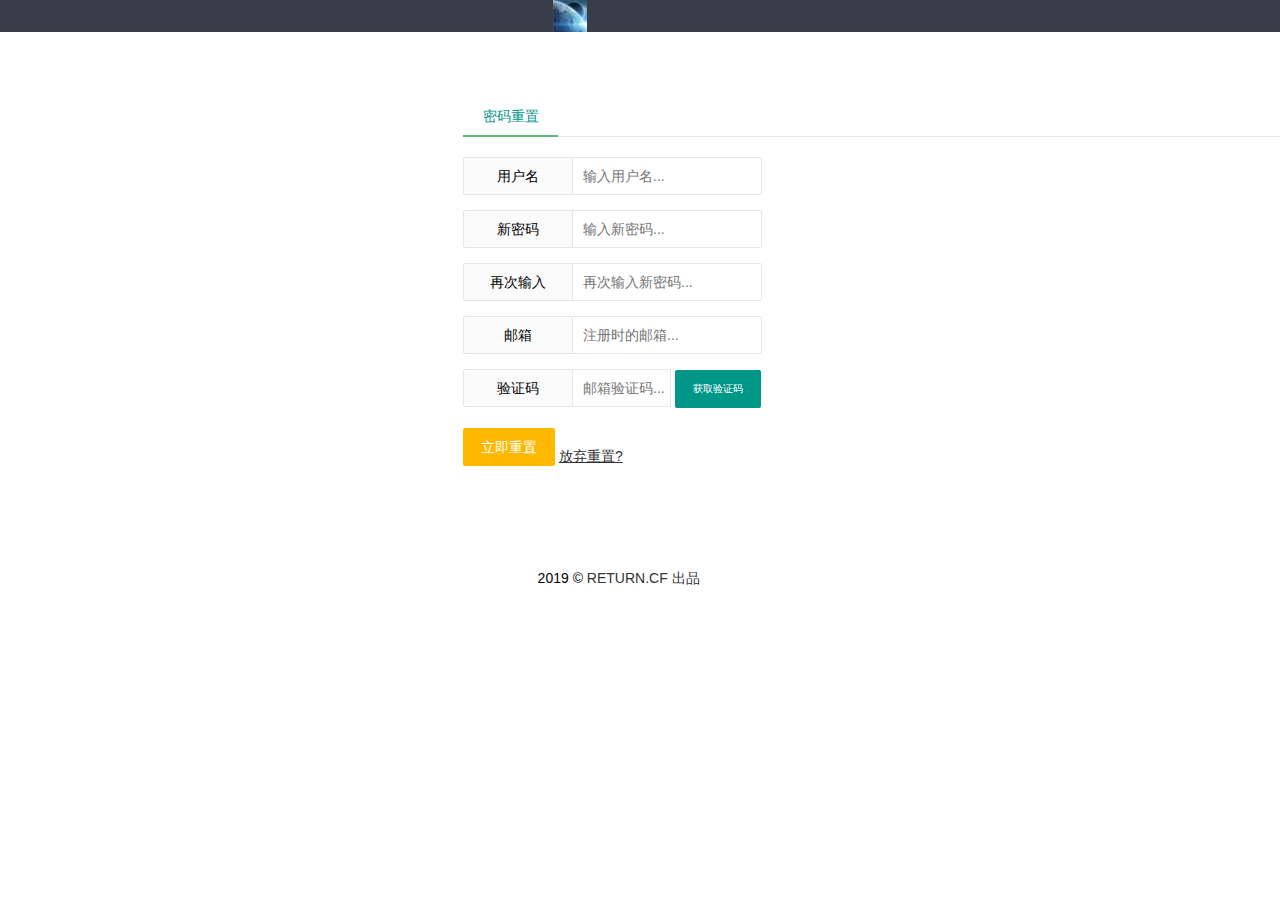
==== commit 19055c08: "第12次提交，解决了2次密码校对的bug" ====
--- a/forget.html
+++ b/forget.html
@@ -41,36 +41,39 @@
                             <div class="layui-form-item">
                                 <label class="layui-form-label">用户名</label>
                                 <div class="layui-input-inline">
-                                    <input type="text" name="username" required lay-verify="required" placeholder="输入用户名..." autocomplete="off" class="layui-input">
+                                    <input type="text" name="username" required lay-verify="user" placeholder="输入用户名..." autocomplete="off" class="layui-input">
                                 </div>
                             </div>
                             <div class="layui-form-item">
                                 <label class="layui-form-label">新密码</label>
                                 <div class="layui-input-inline">
-                                    <input type="password" name="userpass1" required lay-verify="required" placeholder="输入新密码..." autocomplete="off" class="layui-input">
+                                    <input type="password" name="userpass1" required lay-verify="pass" placeholder="输入新密码..." autocomplete="off" class="layui-input">
                                 </div>
                             </div>
                             <div class="layui-form-item">
                                 <label class="layui-form-label">再次输入</label>
                                 <div class="layui-input-inline">
-                                    <input type="password" name="userpass2" required lay-verify="required" placeholder="再次输入新密码..." autocomplete="off" class="layui-input">
+                                    <input type="password" name="userpass2" required lay-verify="pass|repass" placeholder="再次输入新密码..." autocomplete="off" class="layui-input">
                                 </div>
                             </div>
                             <div class="layui-form-item">
                                 <label class="layui-form-label" >邮箱</label>
                                 <div class="layui-input-inline">
-                                    <input type="text" name="useremail" required lay-verify="required" placeholder="注册时的邮箱..." autocomplete="off" class="layui-input">
+                                    <input type="text" name="useremail" required lay-verify="email" placeholder="注册时的邮箱..." autocomplete="off" class="layui-input">
                                 </div>
                             </div>
                             <div class="layui-form-item">
                                 <label class="layui-form-label" >验证码</label>
                                 <div class="layui-input-inline">
-                                    <input style="width: 57%;display: inline;" type="text" name="emailcode" required lay-verify="required" placeholder="邮箱验证码..." autocomplete="off" class="layui-input">
-                                    <button style="font-size: 8px;" class="layui-btn layui-btn-primary" lay-filter="send" lay-submit>重新发送</button>
+                                    <input style="width: 52%;display: inline;" type="text" name="emailcode" required lay-verify="" placeholder="邮箱验证码..." autocomplete="off" class="layui-input">
+                                    <button style="font-size: 10px;" class="layui-btn layui-btn-green" id="send" lay-filter="send" lay-submit>获取验证码</button>
                                 </div>
                             </div>
                             <div class="layui-form-item">
                                 <button class="layui-btn layui-btn-warm" lay-filter="findpwd" lay-submit>立即重置</button>
+                                <div class="layui-inline" style="padding-top: 25px;">
+                                    <a id="giveup" href="#" style="text-decoration-line: underline;">放弃重置?</a>
+                                </div>
                             </div>
                         </form>
                     </div>
@@ -84,18 +87,56 @@
 </div>
 
 <script>
+    //加载并使用form、jquery和element组件
     layui.use(['form','jquery','element'], function () {
         var form1 = layui.form;
         var form2 = layui.form;
         var $ = layui.jquery;
+
+        //自定义验证规则
+        layui.form.verify({
+            user: function(value, item){ //value：表单的值、item：表单的DOM对象
+                if(!new RegExp("^[a-zA-Z0-9_\u4e00-\u9fa5\\s·]+$").test(value)){
+                    return '用户名不能有特殊字符';
+                }
+                if(/(^\_)|(\__)|(\_+$)/.test(value)){
+                    return '用户名首尾不能出现下划线\'_\'';
+                }
+                if(/^\d+\d+\d$/.test(value)){
+                    return '用户名不能全为数字';
+                }
+            }
+
+            //我们既支持上述函数式的方式，也支持下述数组的形式
+            //数组的两个值分别代表：[正则匹配、匹配不符时的提示文字]
+            ,pass: [
+                /^[\S]{6,12}$/
+                ,'密码必须6到12位，且不能出现空格'
+            ]
+            ,repass: function(value,item){
+                //校验2次密码是否一致
+                if(value!=$("input[name='userpass1']").val()){
+                    return "2次密码不一致"
+                }
+            }
+        });
+
+        //监听表单密码重置提交动作
         form1.on('submit(findpwd)', function (data) {
+
+            //发请求
             $.post(
-                "restpwd",
+                //请求的url
+                "resetpwd",
+                //post提交的数据
                 {
                     user: filterXSS(data.field.username),
-                    pass: data.field.userpass,
-                    vercode: filterXSS(data.field.vercode),
+                    pass1: data.field.userpass1,
+                    pass2: data.field.userpass2,
+                    email: data.field.useremail,
+                    code: data.field.emailcode,
                 },
+                //回调处理，判断返回的数据是成功还是失败
                 function(res,status){
                     if (status == "success" && res['code'] == 0) {
                         window.location.replace(res['url']);
@@ -111,12 +152,18 @@
             );
             return false;
         });
+        //监听表单邮件发送动作
         form2.on('submit(send)', function (data) {
+            time();
+            //发请求
             $.post(
+                //请求的url
                 "send",
+                //post提交的数据
                 {
                     email: data.field.useremail,
                 },
+                //回调处理，判断返回的数据是成功还是失败
                 function(res,status){
                     if (status == "success" && res['code'] == 0) {
                         layer.open({
@@ -133,6 +180,28 @@
             return false;
         });
 
+        //放弃重置点击事件处理
+        $(document).on("click",'#giveup',function () {
+            window.location.replace("login.html");
+        });
+
+        //验证码倒计时
+        var wait = 30;
+        function time() {
+            if(wait==0) {
+                $("#send").removeAttr("disabled");
+                $("#send").text("获取验证码");
+                wait = 30;
+            }else {
+                $("#send").attr("disabled","true");
+                $("#send").text(wait+"秒后重试");
+                wait--;
+                setTimeout(function() { //倒计时方法
+                    time();
+                },1000);    //间隔为1s
+            }
+        }
+
     });
 </script>
 </body>
